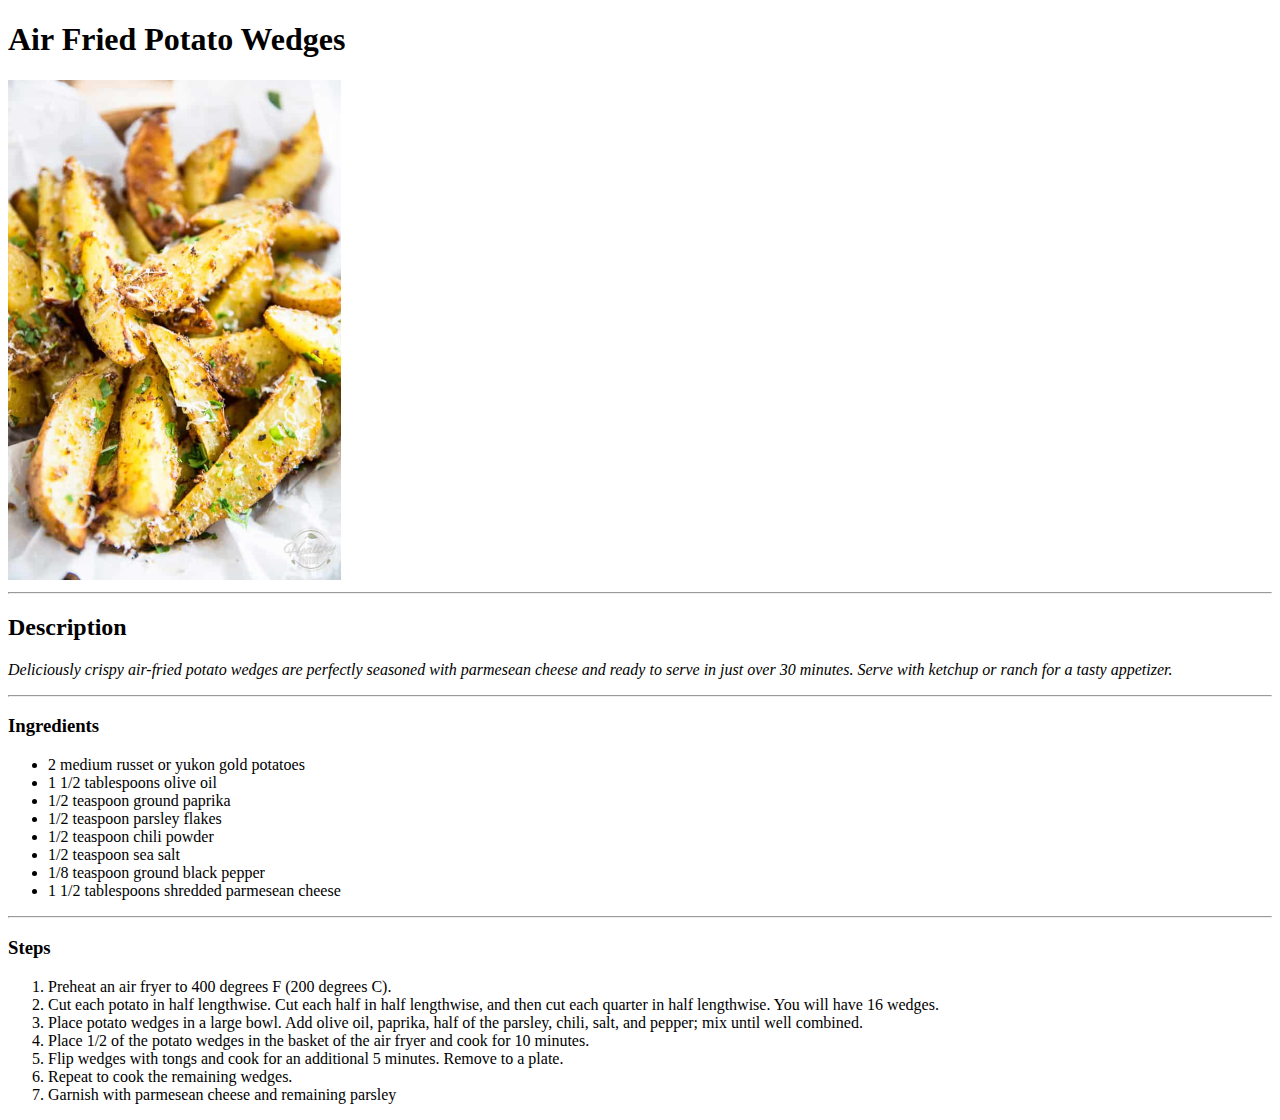
==== recipes/air-fried-potato-wedges.html @ a4d3f5c3 "Create and Edit index, hot-chocolate, and air fried wedges.html" ====
<!DOCTYPE html>
<html lang="en">

    <head>

        <meta charset="utf-8">
        <title>Air Fried Wedges</title>

    </head>

    <body>

        <h1>Air Fried Potato Wedges</h1>

        <img src="../img/potato-wedges.jpg" alt="Fried Parmesean Potato Wedges" title="Fried Potato Wedges">
        <hr />

        <h2>Description</h2>

        <p><em>Deliciously crispy air-fried potato wedges are perfectly seasoned with parmesean cheese and ready to serve in just over 30 minutes. Serve with ketchup or ranch for a tasty appetizer.</em></p>
        <hr />

        <h3>Ingredients</h3>

        <ul>
            <li>2 medium russet or yukon gold potatoes</li>
            <li>1 1/2 tablespoons olive oil</li>
            <li>1/2 teaspoon ground paprika</li>
            <li>1/2 teaspoon parsley flakes</li>
            <li>1/2 teaspoon chili powder</li>
            <li>1/2 teaspoon sea salt</li>
            <li>1/8 teaspoon ground black pepper</li>
            <li>1 1/2 tablespoons shredded parmesean cheese</li>
        </ul>
        <hr />

        <h3>Steps</h3>

        <ol>
            <li>Preheat an air fryer to 400 degrees F (200 degrees C).</li>
            <li>Cut each potato in half lengthwise. Cut each half in half lengthwise, and then cut each quarter in half lengthwise. You will have 16 wedges.</li>
            <li>Place potato wedges in a large bowl. Add olive oil, paprika, half of the parsley, chili, salt, and pepper; mix until well combined.</li>
            <li>Place 1/2 of the potato wedges in the basket of the air fryer and cook for 10 minutes.</li>
            <li>Flip wedges with tongs and cook for an additional 5 minutes. Remove to a plate.</li>
            <li>Repeat to cook the remaining wedges.</li>
            <li>Garnish with parmesean cheese and remaining parsley</li>
        </ol>
    </body>

</html>
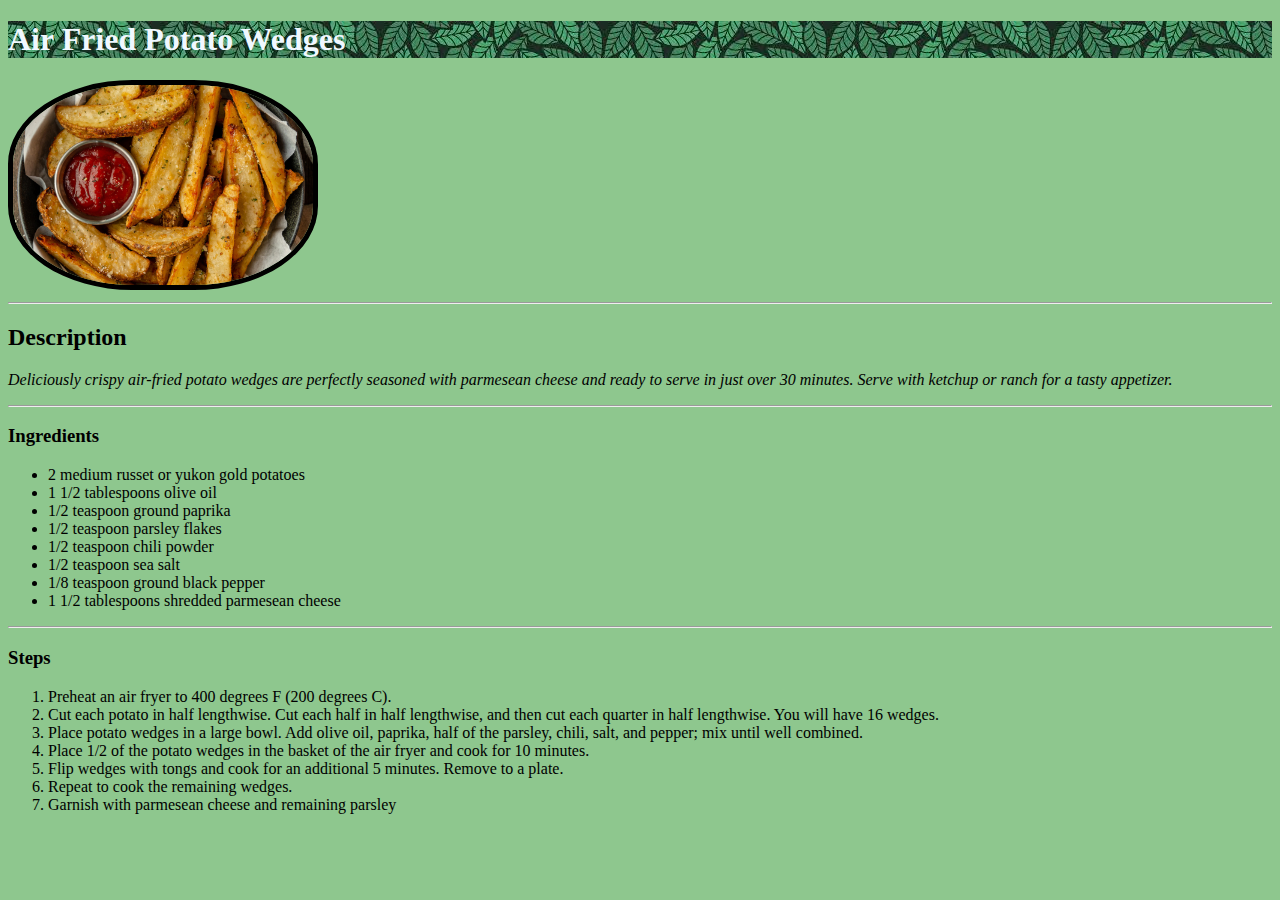
==== commit 429f92e2: "Added CSS styling and adjusted previous html" ====
--- a/recipes/air-fried-potato-wedges.html
+++ b/recipes/air-fried-potato-wedges.html
@@ -5,6 +5,7 @@
 
         <meta charset="utf-8">
         <title>Air Fried Wedges</title>
+        <link href="../styles/chocolate.css" rel="stylesheet">
 
     </head>
 
@@ -12,7 +13,7 @@
 
         <h1>Air Fried Potato Wedges</h1>
 
-        <img src="../img/potato-wedges.jpg" alt="Fried Parmesean Potato Wedges" title="Fried Potato Wedges">
+        <img src="../img/fried-wedges.jpg" alt="Fried Parmesean Potato Wedges" title="Fried Potato Wedges">
         <hr />
 
         <h2>Description</h2>
--- a/styles/chocolate.css
+++ b/styles/chocolate.css
@@ -0,0 +1,23 @@
+body {
+    background-color: rgba(0, 128, 0, 0.445);
+}
+
+h1 {
+    background-image: url(../img/background.jpeg);
+    color: aliceblue;
+}
+
+.fontfamily  {
+    font-family: Verdana, Helvetica, sans-serif;
+    text-align: center;
+}
+
+img { 
+    border-color: black;
+    border-width: 5px;
+    border-style: solid;
+    border-radius: 40%;
+    height: 200px;
+    width: auto;
+    
+}
